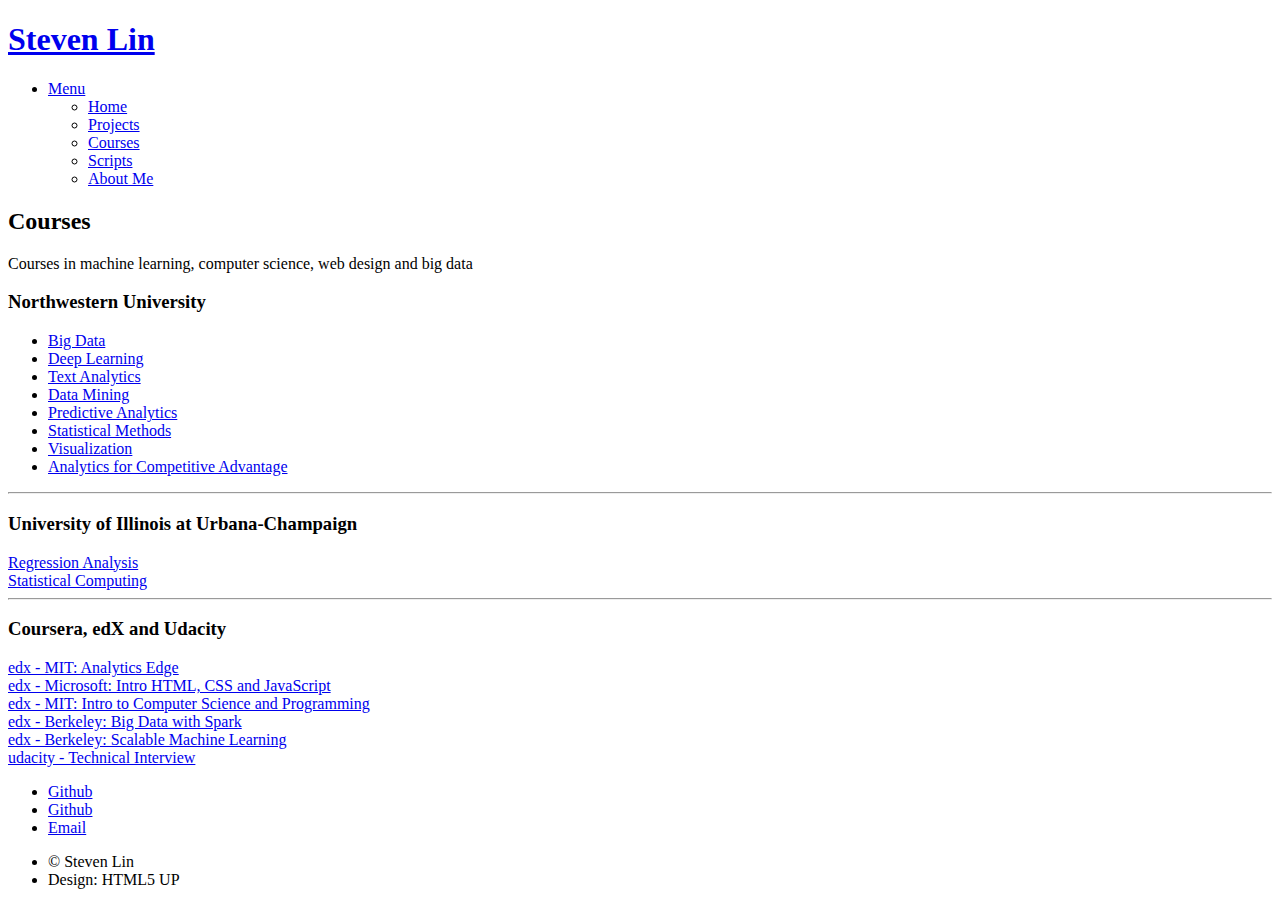
==== index.html @ ea47b052 "index" ====
<!DOCTYPE HTML>
<!--
	Spectral by HTML5 UP
	html5up.net | @ajlkn
	Free for personal and commercial use under the CCA 3.0 license (html5up.net/license)
-->
<html>
	<head>
		<title>Steven Lin | Courses</title>
		<meta charset="utf-8" />
		<meta name="viewport" content="width=device-width, initial-scale=1" />
		<!--[if lte IE 8]><script src="assets/js/ie/html5shiv.js"></script><![endif]-->
		<link rel="stylesheet" href="/assets/css/main.css" />
		<!--[if lte IE 8]><link rel="stylesheet" href="assets/css/ie8.css" /><![endif]-->
		<!--[if lte IE 9]><link rel="stylesheet" href="assets/css/ie9.css" /><![endif]-->
	</head>
	<body>

		<!-- Page Wrapper -->
			<div id="page-wrapper">

				<!-- Header -->
					<header id="header">
						<h1><a href="index.html">Steven Lin</a></h1>
						<nav id="nav">
							<ul>
								<li class="special">
									<a href="#menu" class="menuToggle"><span>Menu</span></a>
									<div id="menu">
										<ul>
											<li><a href="/index.html">Home</a></li>
                                            <li><a href="/index.html#one">Projects</a></li>
                                            <li><a href="/courses.html">Courses</a></li>
											<li><a href="https://github.com/linshiu/scripts">Scripts</a></li>
                                            <li><a href="/index.html#cta">About Me</a></li>
										</ul>
									</div>
								</li>
							</ul>
						</nav>
					</header>

				<!-- Main -->
					<article id="main">
						<header>
							<h2>Courses</h2>
							<p>Courses in machine learning, computer science, web design and big data</p>
						</header>
						<section class="wrapper style5">
							<div class="inner">

								<h3>Northwestern University</h3>
                                <ul>
                                    <li> <a href="https://github.com/linshiu/courses/tree/master/msia_big_data">Big Data</a></li>
                                    <li> <a href="https://github.com/linshiu/courses/tree/master/msia_deep_learning">Deep Learning</a></li>
                                    <li> <a href="https://github.com/linshiu/courses/tree/master/msia_text_analytics">Text Analytics</a></li>
                                    <li> <a href="https://github.com/linshiu/courses/tree/master/msia_data_mining">Data Mining</a></li>
                                    <li> <a href="https://github.com/linshiu/courses/tree/master/msia_predictive_analytics">Predictive Analytics</a></li>
                                    <li> <a href="https://github.com/linshiu/courses/tree/master/msia_statistical_methods">Statistical Methods</a></li>
                                    <li> <a href="https://github.com/linshiu/courses/tree/master/msia_visualization">Visualization</a></li>
                                    <li> <a href="https://github.com/linshiu/courses/tree/master/msia_analytics_competitive_advantage">Analytics for Competitive Advantage</a></li>
                                </ul>

								<hr />

								<h3>University of Illinois at Urbana-Champaign</h3>
                                <li> <a href="https://github.com/linshiu/courses/tree/master/uiuc_regression_analysis">Regression Analysis</a></li>
                                <li> <a href="https://github.com/linshiu/courses/tree/master/uiuc_statistical_computing">Statistical Computing</a></li>

                                <hr />

                                <h3>Coursera, edX and Udacity</h3>
                                <li> <a href="https://github.com/linshiu/courses/tree/master/edx_analytics_edge">edx - MIT: Analytics Edge</a></li>
                                <li> <a href="https://github.com/linshiu/courses/tree/master/edx_HTML_CSS_JavaScript">edx - Microsoft: Intro HTML, CSS and JavaScript</a></li>
                                <li> <a href="edx_mit_intro_computer_science_and_programming">edx - MIT: Intro to Computer Science and Programming</a></li>
                                <li> <a href="https://github.com/linshiu/courses/tree/master/edx_berkeley_big_data_with_spark">edx - Berkeley: Big Data with Spark</a></li>
                                <li> <a href="https://github.com/linshiu/courses/tree/master/edx_berkeley_scalable_machine_learning">edx - Berkeley: Scalable Machine Learning</a></li>
                                <li> <a href="https://github.com/linshiu/courses/tree/master/udacity_technical_interview">udacity - Technical Interview</a></li>
							</div>
						</section>
					</article>

				<!-- Footer -->
					<footer id="footer">
						<ul class="icons">
                            <li><a href="https://www.linkedin.com/in/linshiu" class="icon fa-linkedin-square"><span class="label">Github</span></a></li>   
							<li><a href="https://github.com/linshiu" class="icon fa-github"><span class="label">Github</span></a></li>
							<li><a href="#" class="icon fa-envelope-o"><span class="label">Email</span></a></li>
						</ul>
						<ul class="copyright">
							<li>&copy; Steven Lin</li><li>Design: HTML5 UP</li>
						</ul>
					</footer>

			</div>

		<!-- Scripts -->
			<script src="/assets/js/jquery.min.js"></script>
			<script src="/assets/js/jquery.scrollex.min.js"></script>
			<script src="/assets/js/jquery.scrolly.min.js"></script>
			<script src="/assets/js/skel.min.js"></script>
			<script src="/assets/js/util.js"></script>
			<!--[if lte IE 8]><script src="assets/js/ie/respond.min.js"></script><![endif]-->
			<script src="/assets/js/main.js"></script>

	</body>
</html>
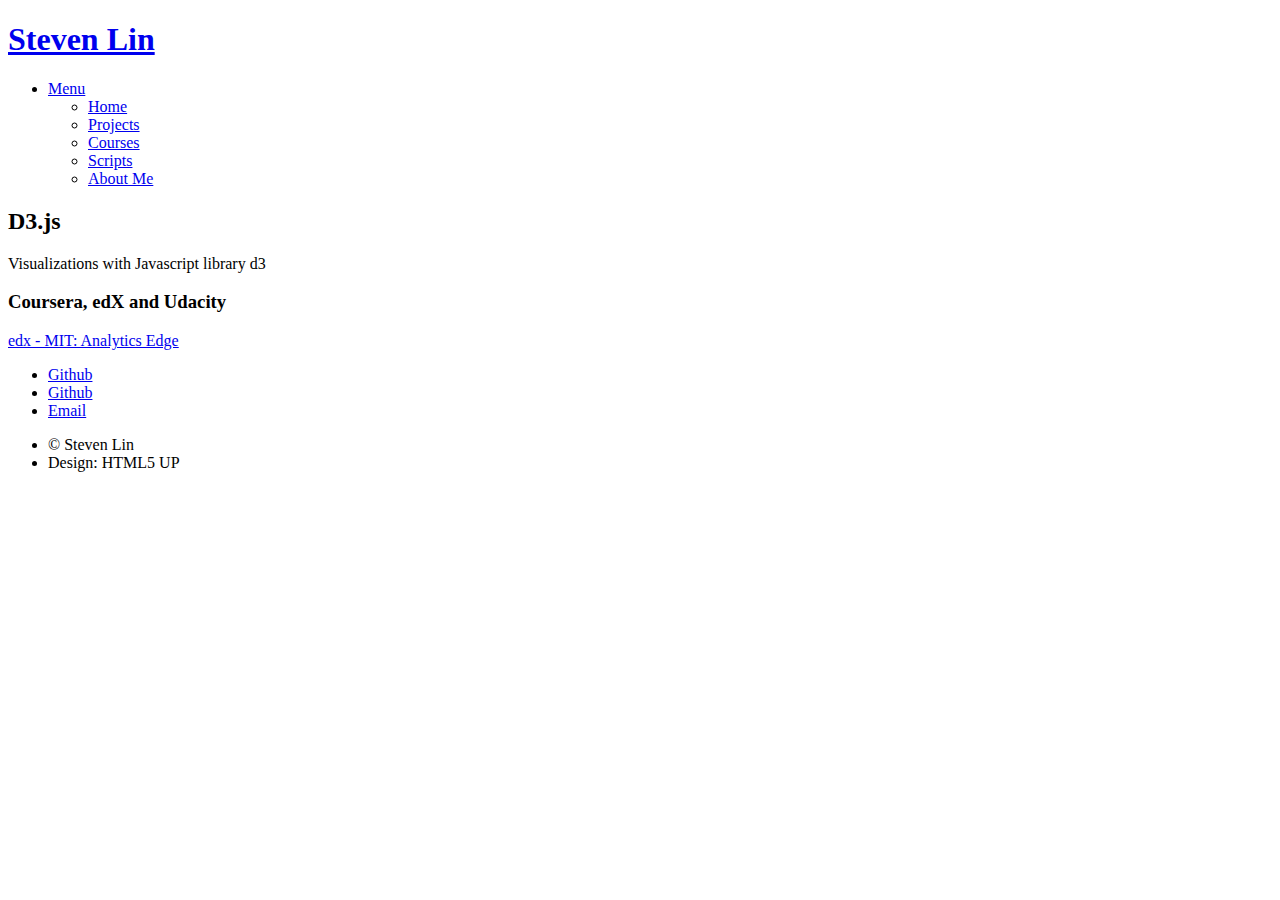
==== commit 62e12ad0: "index" ====
--- a/index.html
+++ b/index.html
@@ -6,7 +6,7 @@
 -->
 <html>
 	<head>
-		<title>Steven Lin | Courses</title>
+		<title>Steven Lin | d3</title>
 		<meta charset="utf-8" />
 		<meta name="viewport" content="width=device-width, initial-scale=1" />
 		<!--[if lte IE 8]><script src="assets/js/ie/html5shiv.js"></script><![endif]-->
@@ -43,39 +43,16 @@
 				<!-- Main -->
 					<article id="main">
 						<header>
-							<h2>Courses</h2>
-							<p>Courses in machine learning, computer science, web design and big data</p>
+							<h2>D3.js</h2>
+							<p>Visualizations with Javascript library d3</p>
 						</header>
 						<section class="wrapper style5">
 							<div class="inner">
 
-								<h3>Northwestern University</h3>
-                                <ul>
-                                    <li> <a href="https://github.com/linshiu/courses/tree/master/msia_big_data">Big Data</a></li>
-                                    <li> <a href="https://github.com/linshiu/courses/tree/master/msia_deep_learning">Deep Learning</a></li>
-                                    <li> <a href="https://github.com/linshiu/courses/tree/master/msia_text_analytics">Text Analytics</a></li>
-                                    <li> <a href="https://github.com/linshiu/courses/tree/master/msia_data_mining">Data Mining</a></li>
-                                    <li> <a href="https://github.com/linshiu/courses/tree/master/msia_predictive_analytics">Predictive Analytics</a></li>
-                                    <li> <a href="https://github.com/linshiu/courses/tree/master/msia_statistical_methods">Statistical Methods</a></li>
-                                    <li> <a href="https://github.com/linshiu/courses/tree/master/msia_visualization">Visualization</a></li>
-                                    <li> <a href="https://github.com/linshiu/courses/tree/master/msia_analytics_competitive_advantage">Analytics for Competitive Advantage</a></li>
-                                </ul>
-
-								<hr />
-
-								<h3>University of Illinois at Urbana-Champaign</h3>
-                                <li> <a href="https://github.com/linshiu/courses/tree/master/uiuc_regression_analysis">Regression Analysis</a></li>
-                                <li> <a href="https://github.com/linshiu/courses/tree/master/uiuc_statistical_computing">Statistical Computing</a></li>
-
-                                <hr />
 
                                 <h3>Coursera, edX and Udacity</h3>
-                                <li> <a href="https://github.com/linshiu/courses/tree/master/edx_analytics_edge">edx - MIT: Analytics Edge</a></li>
-                                <li> <a href="https://github.com/linshiu/courses/tree/master/edx_HTML_CSS_JavaScript">edx - Microsoft: Intro HTML, CSS and JavaScript</a></li>
-                                <li> <a href="edx_mit_intro_computer_science_and_programming">edx - MIT: Intro to Computer Science and Programming</a></li>
-                                <li> <a href="https://github.com/linshiu/courses/tree/master/edx_berkeley_big_data_with_spark">edx - Berkeley: Big Data with Spark</a></li>
-                                <li> <a href="https://github.com/linshiu/courses/tree/master/edx_berkeley_scalable_machine_learning">edx - Berkeley: Scalable Machine Learning</a></li>
-                                <li> <a href="https://github.com/linshiu/courses/tree/master/udacity_technical_interview">udacity - Technical Interview</a></li>
+                                <li> <a href="airports/">edx - MIT: Analytics Edge</a></li>
+                       
 							</div>
 						</section>
 					</article>
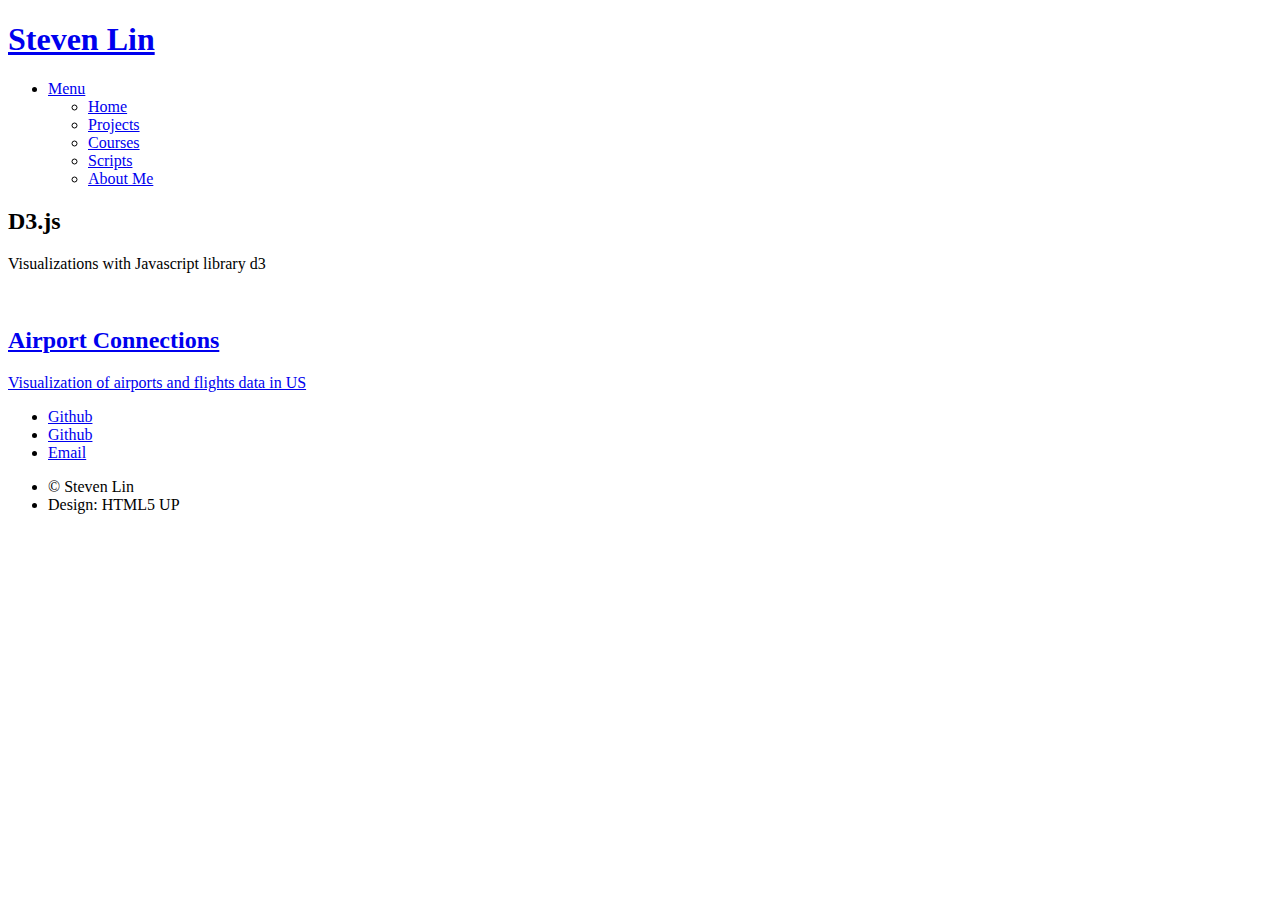
==== commit 83683bd6: "index" ====
--- a/index.html
+++ b/index.html
@@ -48,10 +48,20 @@
 						</header>
 						<section class="wrapper style5">
 							<div class="inner">
-
-
-                                <h3>Coursera, edX and Udacity</h3>
-                                <li> <a href="airports/">edx - MIT: Analytics Edge</a></li>
+                                
+                                <section class="tiles">
+                                    <article class="style2">
+                                        <span class="image">
+                                            <img src="/images/airports.jpg" alt="" />
+                                        </span>
+                                        <a href="airports/"> <!-- this is link to gh-pages repository...can use / or no / -->
+                                            <h2>Airport Connections</h2>
+                                            <div class="content">
+                                                <p>Visualization of airports and flights data in US</p>
+                                            </div>
+                                        </a>
+                                    </article>
+                                </section>
                        
 							</div>
 						</section>
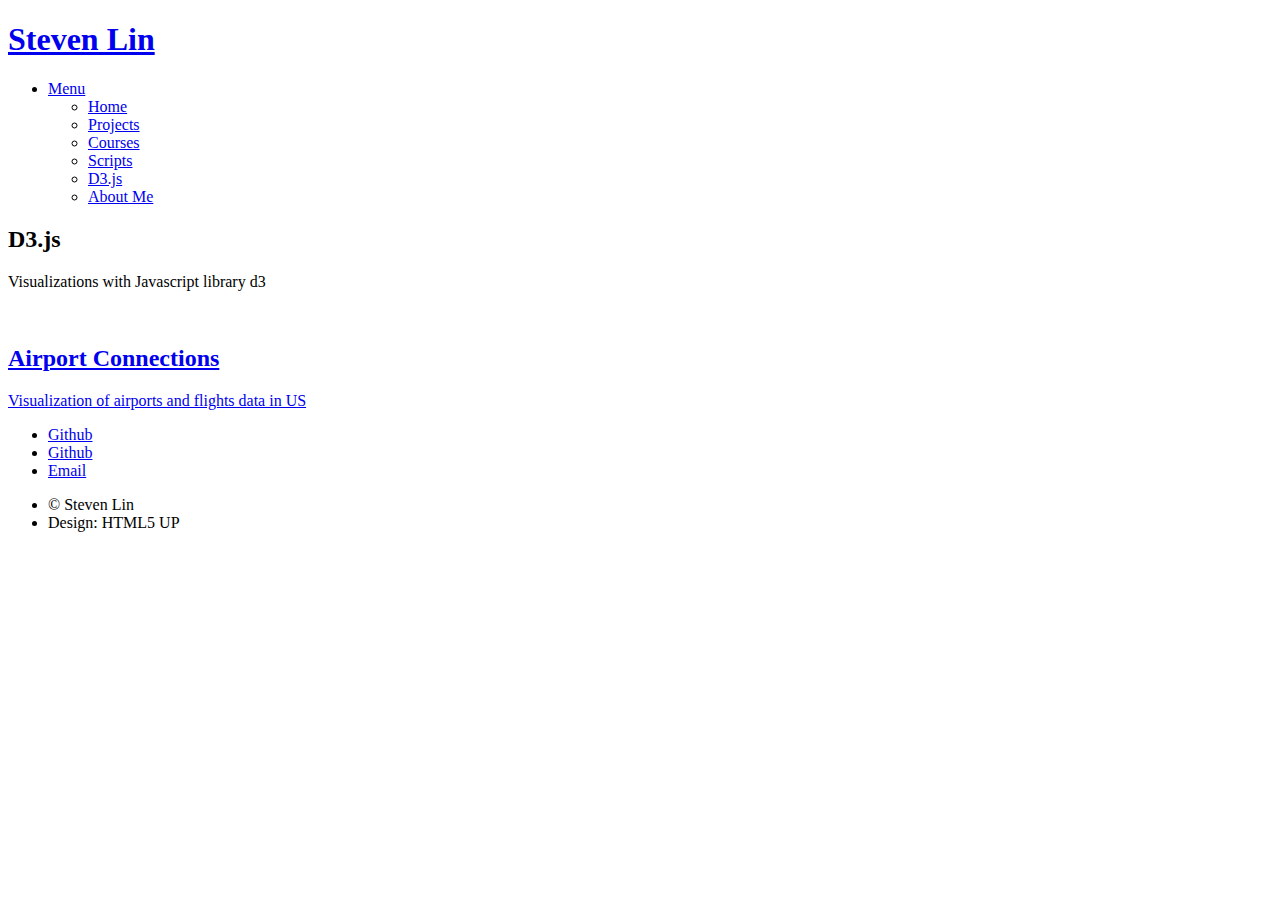
==== commit f577ac32: "index" ====
--- a/index.html
+++ b/index.html
@@ -32,6 +32,7 @@
                                             <li><a href="/index.html#one">Projects</a></li>
                                             <li><a href="/courses.html">Courses</a></li>
 											<li><a href="https://github.com/linshiu/scripts">Scripts</a></li>
+											<li><a href="/d3/">D3.js</a></li>
                                             <li><a href="/index.html#cta">About Me</a></li>
 										</ul>
 									</div>
